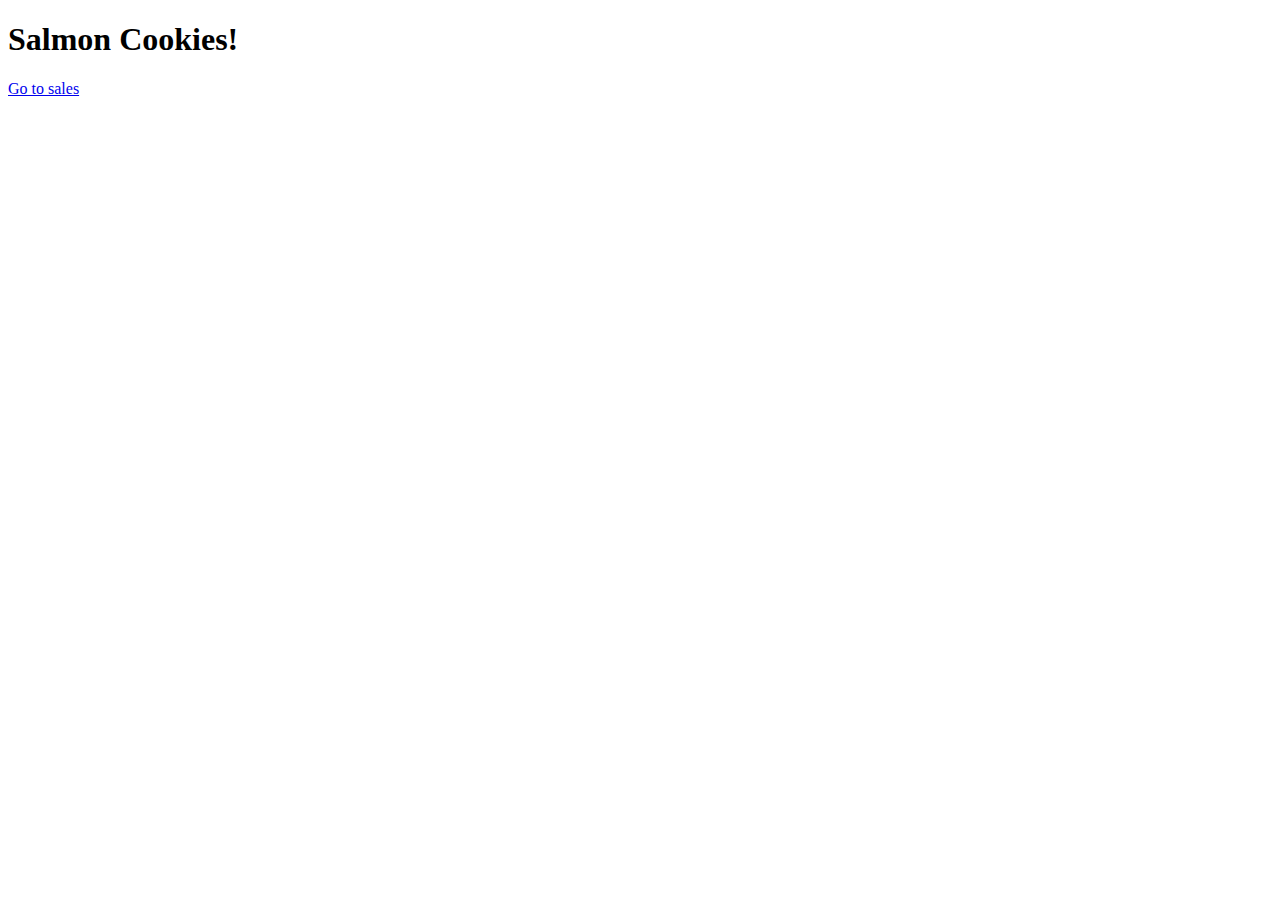
==== index.html @ 9a54ae01 "adds base content to index.html and sales.html. adds comments and spacing to app.js" ====
<!DOCTYPE html>
<html lang="en">
<head>
  <meta charset="UTF-8">
  <meta http-equiv="X-UA-Compatible" content="IE=edge">
  <meta name="viewport" content="width=device-width, initial-scale=1.0">
  <title>Document</title>
</head>
<body>
  <h1>Salmon Cookies!</h1>
  <a href="sales.html">Go to sales</a>
</body>
</html>
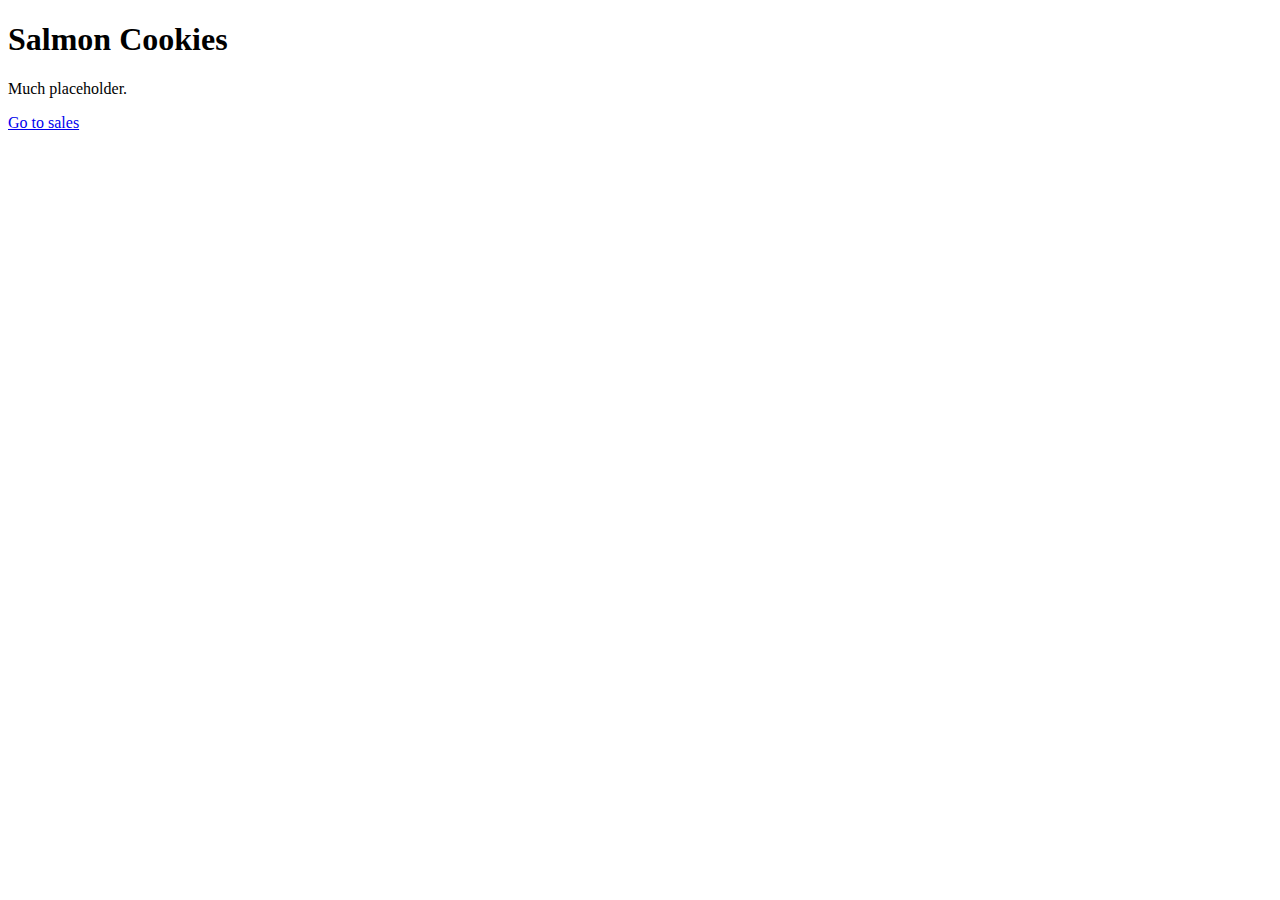
==== commit d289e5fa: "links between sales and index pages. Added placeholder to index." ====
--- a/index.html
+++ b/index.html
@@ -7,7 +7,8 @@
   <title>Document</title>
 </head>
 <body>
-  <h1>Salmon Cookies!</h1>
+  <h1>Salmon Cookies</h1>
+  <p>Much placeholder.</p>
   <a href="sales.html">Go to sales</a>
 </body>
 </html>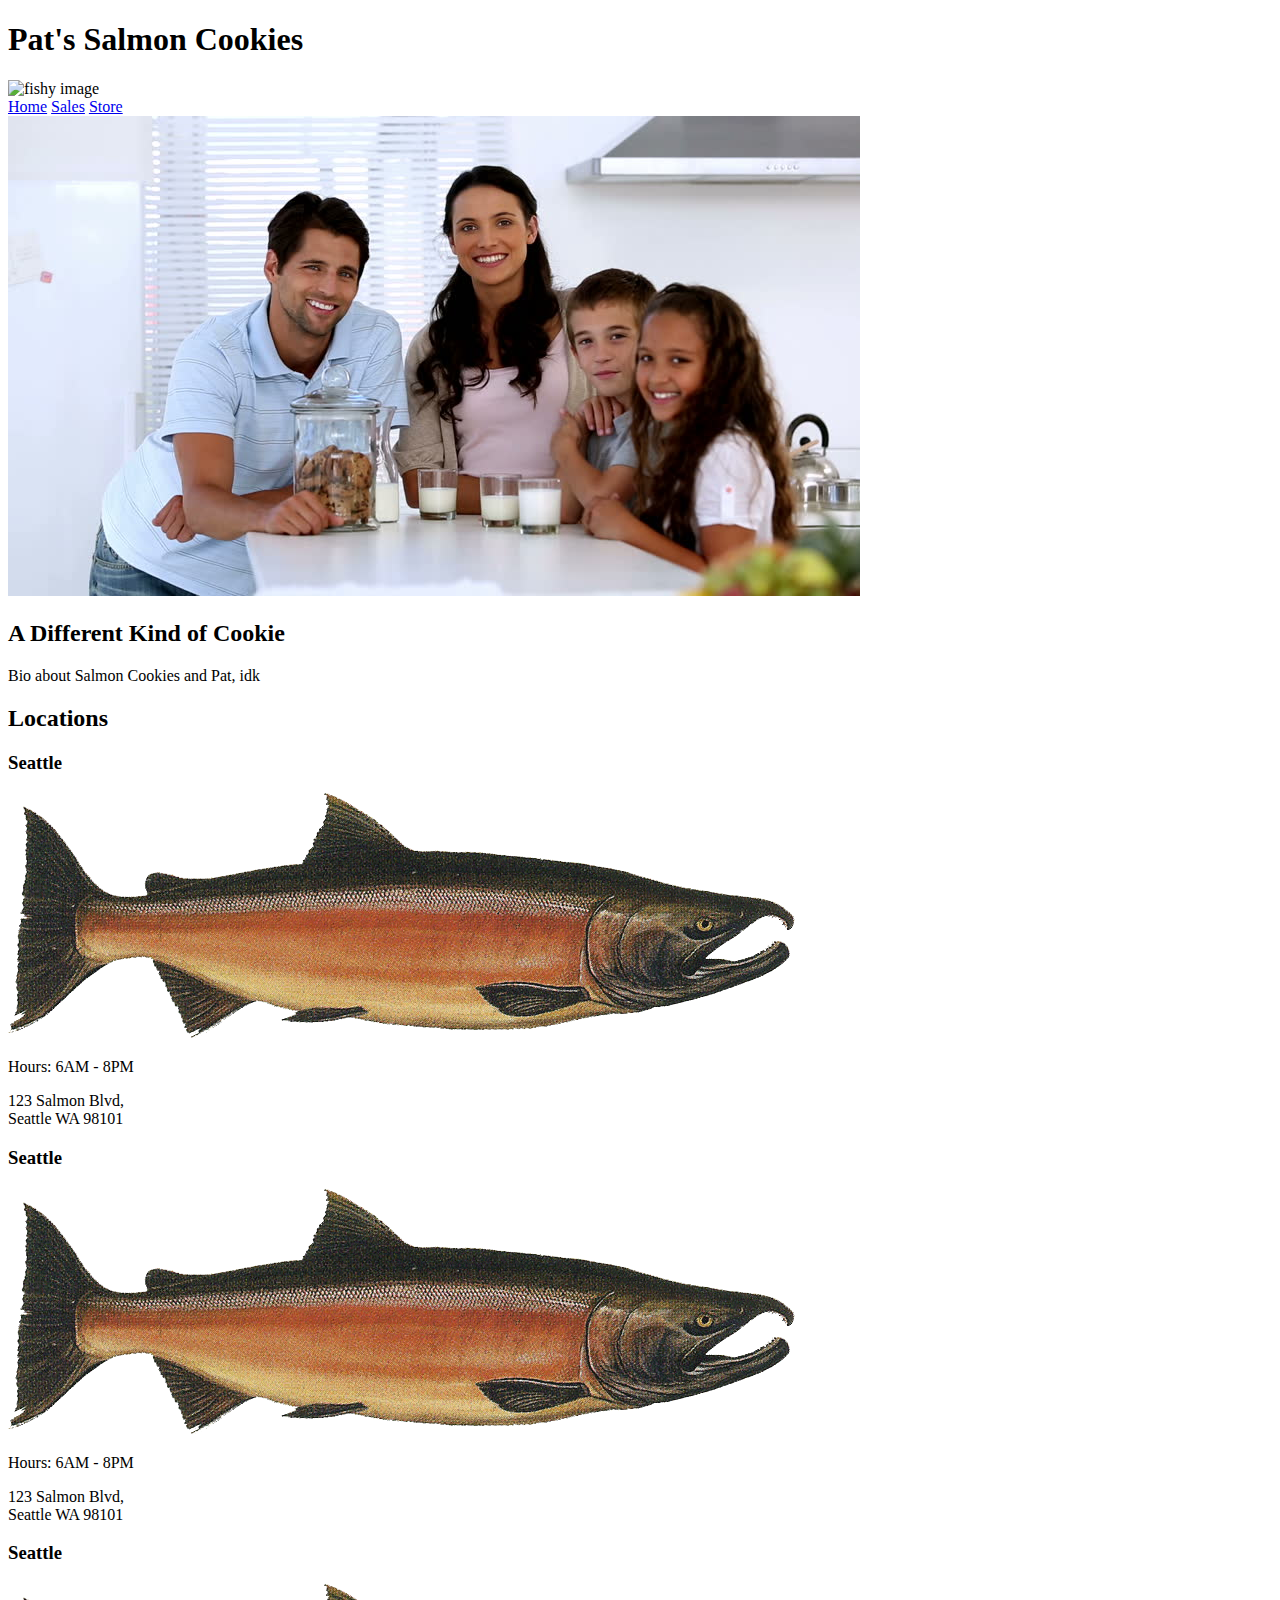
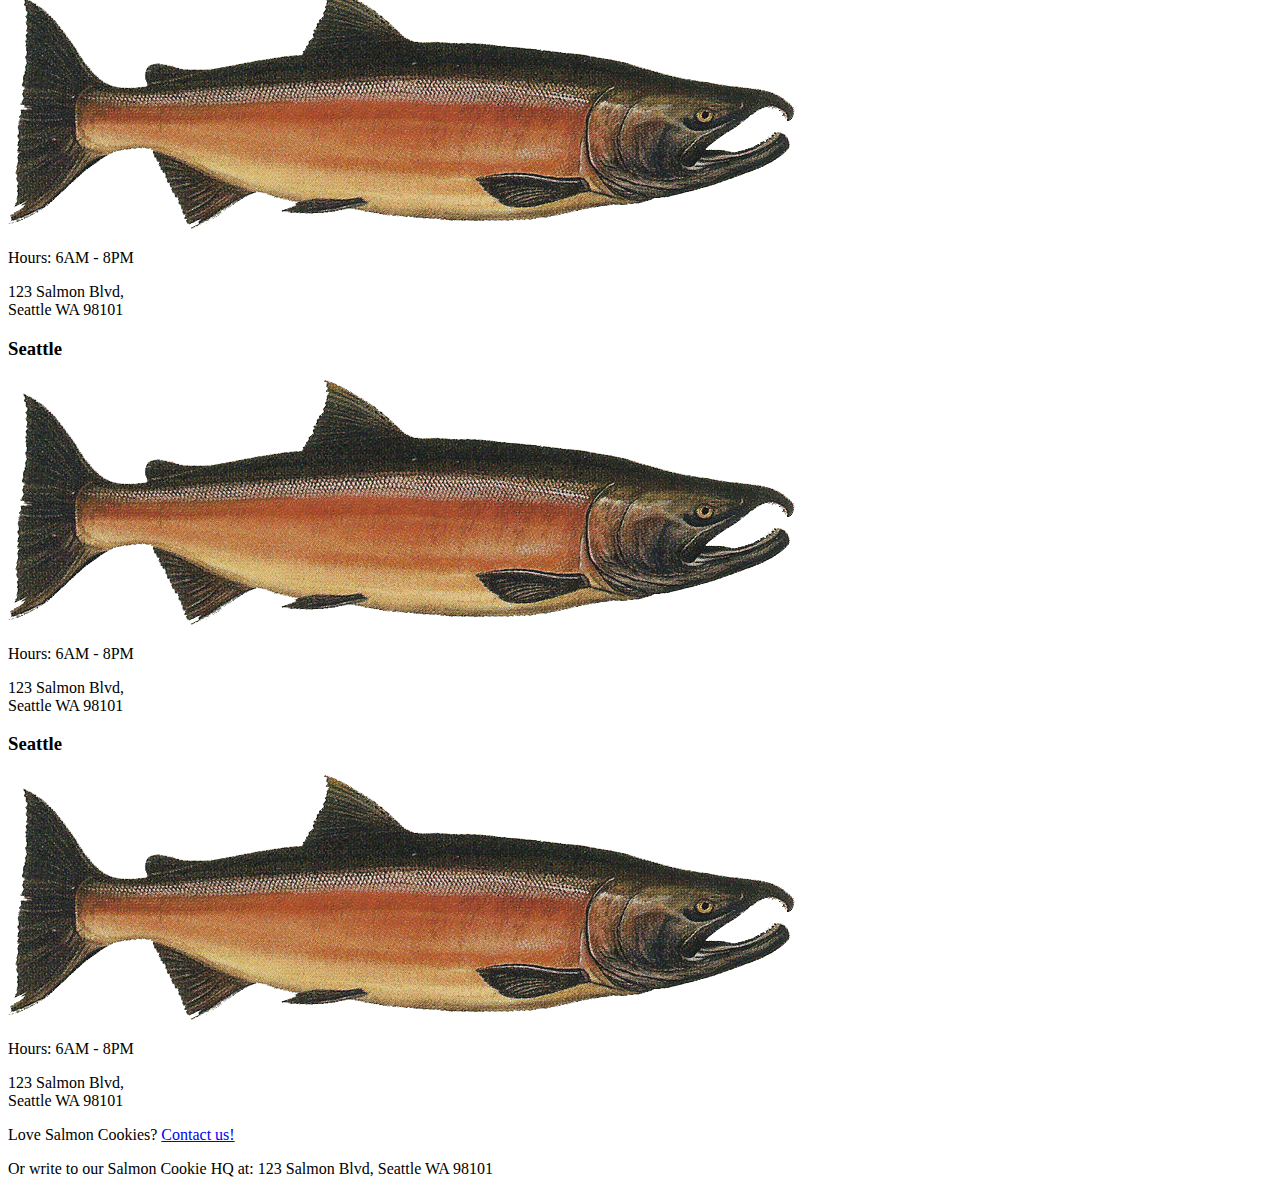
==== commit 8d8ca22e: "adds content to index.html. addds coming soon page." ====
--- a/index.html
+++ b/index.html
@@ -4,11 +4,68 @@
   <meta charset="UTF-8">
   <meta http-equiv="X-UA-Compatible" content="IE=edge">
   <meta name="viewport" content="width=device-width, initial-scale=1.0">
-  <title>Document</title>
+  <title>Pat's Salmon Cookies</title>
+  <link rel="stylesheet" href="style.css">
 </head>
 <body>
-  <h1>Salmon Cookies</h1>
-  <p>Much placeholder.</p>
-  <a href="sales.html">Go to sales</a>
+
+  <header>
+    <h1>Pat's Salmon Cookies</h1>
+    <img src="" alt="fishy image">
+    <nav class="sitenav">
+      <a href="index.html">Home</a>
+      <a href="sales.html">Sales</a>
+      <a href="coming-soon.html">Store</a>
+    </nav>
+  </header>
+
+  <main>
+    <div id="about">
+      <img src="Assets/family.jpg" alt="Salmon Cookie founder Pat Fischer and his family.">
+      <div>
+        <h2>A Different Kind of Cookie</h2>
+        <p>Bio about Salmon Cookies and Pat, idk</p>
+      </div>
+    </div>
+    <div id="locations">
+      <h2>Locations</h2>
+      <section class = "store">
+        <h3 class="location">Seattle</h3>
+        <img src="Assets/salmon.png" alt="Salmon">
+        <p class="hours">Hours: 6AM - 8PM</p>
+        <p class="address">123 Salmon Blvd,<br>Seattle WA 98101</p>
+      </section>
+      <section class = "store">
+        <h3 class="location">Seattle</h3>
+        <img src="Assets/salmon.png" alt="Salmon">
+        <p class="hours">Hours: 6AM - 8PM</p>
+        <p class="address">123 Salmon Blvd,<br>Seattle WA 98101</p>
+      </section>
+      <section class = "store">
+        <h3 class="location">Seattle</h3>
+        <img src="Assets/salmon.png" alt="Salmon">
+        <p class="hours">Hours: 6AM - 8PM</p>
+        <p class="address">123 Salmon Blvd,<br>Seattle WA 98101</p>
+      </section>
+      <section class = "store">
+        <h3 class="location">Seattle</h3>
+        <img src="Assets/salmon.png" alt="Salmon">
+        <p class="hours">Hours: 6AM - 8PM</p>
+        <p class="address">123 Salmon Blvd,<br>Seattle WA 98101</p>
+      </section>
+      <section class = "store">
+        <h3 class="location">Seattle</h3>
+        <img src="Assets/salmon.png" alt="Salmon">
+        <p class="hours">Hours: 6AM - 8PM</p>
+        <p class="address">123 Salmon Blvd,<br>Seattle WA 98101</p>
+      </section>
+    </div>
+  </main>
+
+  <footer>
+    <p>Love Salmon Cookies? <a href="coming-soon.html">Contact us!</a></p>
+    <p>Or write to our Salmon Cookie HQ at: 123 Salmon Blvd, Seattle WA 98101</p>
+  </footer>
+
 </body>
 </html>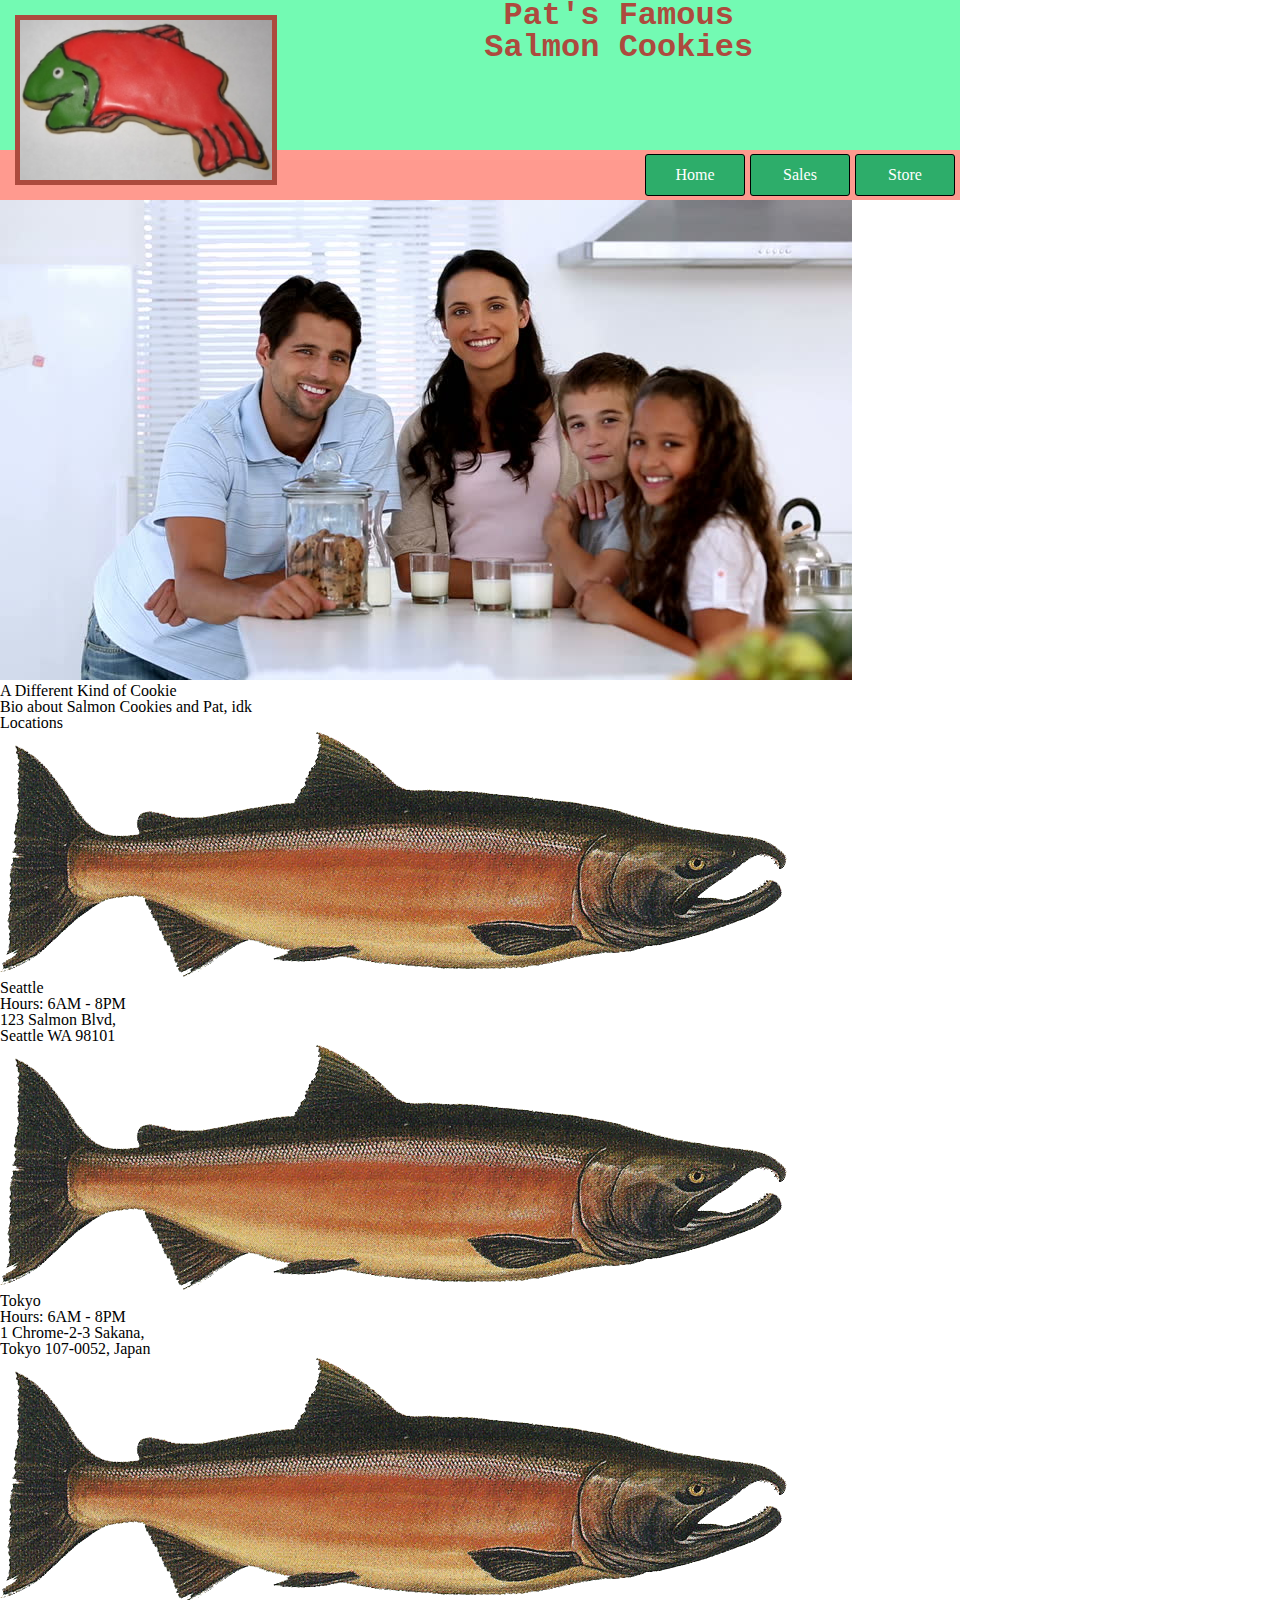
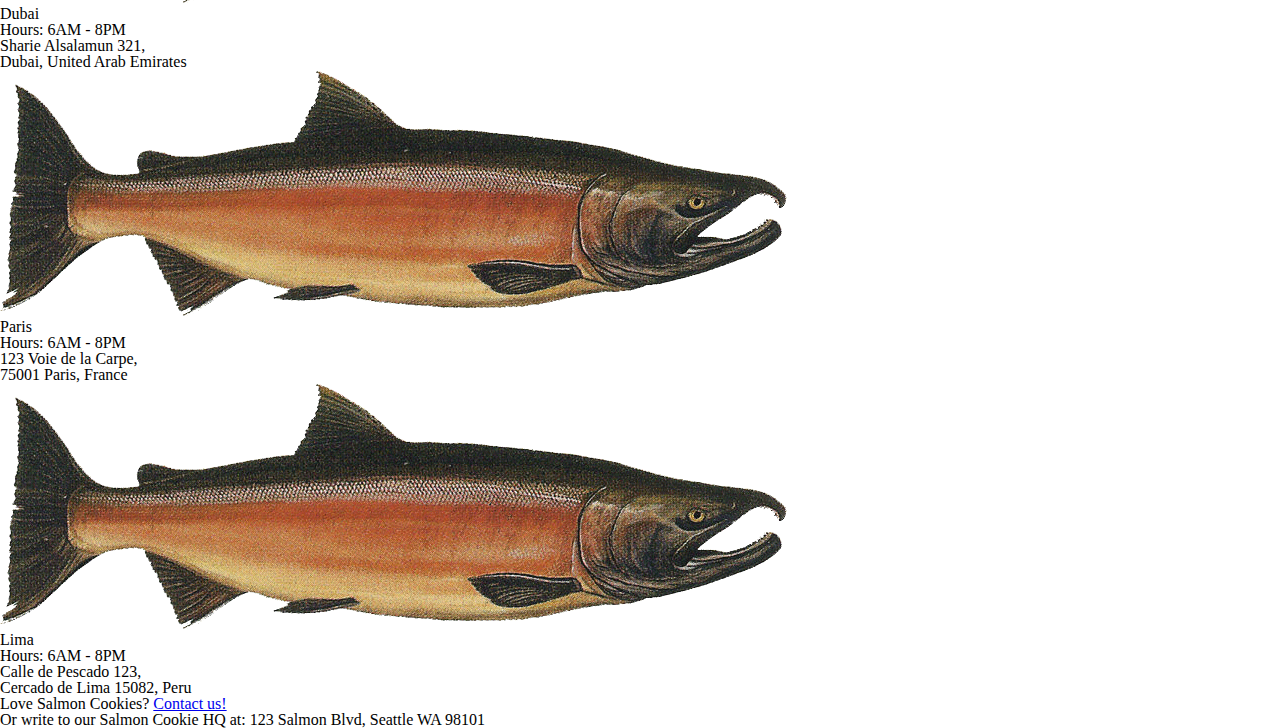
==== commit 78d6f9cc: "begins styling. styles header." ====
--- a/index.html
+++ b/index.html
@@ -7,11 +7,12 @@
   <title>Pat's Salmon Cookies</title>
   <link rel="stylesheet" href="style.css">
 </head>
+
 <body>
 
   <header>
-    <h1>Pat's Salmon Cookies</h1>
-    <img src="" alt="fishy image">
+    <img class="cookie"src="Assets/frosted-cookie.jpg" alt="fishy image">
+    <h1>Pat's Famous<br>Salmon Cookies</h1>
     <nav class="sitenav">
       <a href="index.html">Home</a>
       <a href="sales.html">Sales</a>
@@ -30,34 +31,34 @@
     <div id="locations">
       <h2>Locations</h2>
       <section class = "store">
+        <img src="Assets/salmon.png" alt="Salmon">
         <h3 class="location">Seattle</h3>
-        <img src="Assets/salmon.png" alt="Salmon">
         <p class="hours">Hours: 6AM - 8PM</p>
         <p class="address">123 Salmon Blvd,<br>Seattle WA 98101</p>
       </section>
       <section class = "store">
-        <h3 class="location">Seattle</h3>
         <img src="Assets/salmon.png" alt="Salmon">
+        <h3 class="location">Tokyo</h3>
         <p class="hours">Hours: 6AM - 8PM</p>
-        <p class="address">123 Salmon Blvd,<br>Seattle WA 98101</p>
+        <p class="address">1 Chrome-2-3 Sakana,<br> Tokyo 107-0052, Japan</p>
       </section>
       <section class = "store">
-        <h3 class="location">Seattle</h3>
         <img src="Assets/salmon.png" alt="Salmon">
+        <h3 class="location">Dubai</h3>
         <p class="hours">Hours: 6AM - 8PM</p>
-        <p class="address">123 Salmon Blvd,<br>Seattle WA 98101</p>
+        <p class="address">Sharie Alsalamun 321,<br>Dubai, United Arab Emirates</p>
       </section>
       <section class = "store">
-        <h3 class="location">Seattle</h3>
         <img src="Assets/salmon.png" alt="Salmon">
+        <h3 class="location">Paris</h3>
         <p class="hours">Hours: 6AM - 8PM</p>
-        <p class="address">123 Salmon Blvd,<br>Seattle WA 98101</p>
+        <p class="address">123 Voie de la Carpe,<br>75001 Paris, France</p>
       </section>
       <section class = "store">
-        <h3 class="location">Seattle</h3>
         <img src="Assets/salmon.png" alt="Salmon">
+        <h3 class="location">Lima</h3>
         <p class="hours">Hours: 6AM - 8PM</p>
-        <p class="address">123 Salmon Blvd,<br>Seattle WA 98101</p>
+        <p class="address">Calle de Pescado 123,<br>Cercado de Lima 15082, Peru</p>
       </section>
     </div>
   </main>
--- a/style.css
+++ b/style.css
@@ -0,0 +1,101 @@
+/* RESET STYLE */
+
+@import url(reset.css);
+
+/* COLOR PALLETTE */
+
+:root{
+  --salmon: #FA8073;
+  --d-salmon: #AD4A3E;
+  --l-salmon: #FF9A8F;
+  --d-green: #2DAD6A;
+  --l-green: #73FAB3;
+}
+
+
+/* GLOBAL */
+
+title{
+  visibility: hidden;
+}
+
+/* HEADER */
+
+header{
+  background-color: var(--l-green);
+  position:relative;
+  display:flex;
+  width:960px;
+  height:200px;
+}
+
+h1{
+  color: var(--d-salmon);
+  text-align: center;
+  font-family:'Courier New', Courier, monospace;
+  display:inline-block;
+  font-weight: bold;
+  font-size:xx-large;
+  margin-left:auto;
+  margin-right:auto;
+  height:75px;
+}
+
+header .cookie{
+  vertical-align:middle;
+  max-height:80%;
+  margin-top:auto;
+  margin-bottom:auto;
+  border:thick var(--d-salmon) solid;
+  z-index: 1;
+  margin-left:15px;
+}
+
+nav{
+  box-sizing: border-box;
+  background-color: var(--l-salmon);
+  display:inline-flex;
+  height:50px;
+  width:960px;
+  position:absolute;
+  bottom:0px;
+  justify-content: end;
+  
+}
+
+nav a{
+  display:inline-block;
+  box-sizing: border-box;
+  width:100px;
+  line-height:40px;
+  color:white;
+  text-align: center;
+  text-decoration: none;
+  background-color: var(--d-green);
+  transition:350ms;
+  border: thin solid black;
+  border-radius: 3px;
+  margin-top:auto;
+  margin-bottom:auto;
+  margin-right:5px;
+}
+
+nav a:hover{
+  background-color: var(--d-salmon);
+}
+
+/* MAIN */
+
+main{
+  width:960px;
+}
+
+div#about img{
+  
+}
+
+
+/* FOOTER */
+footer{
+  width:960px;
+}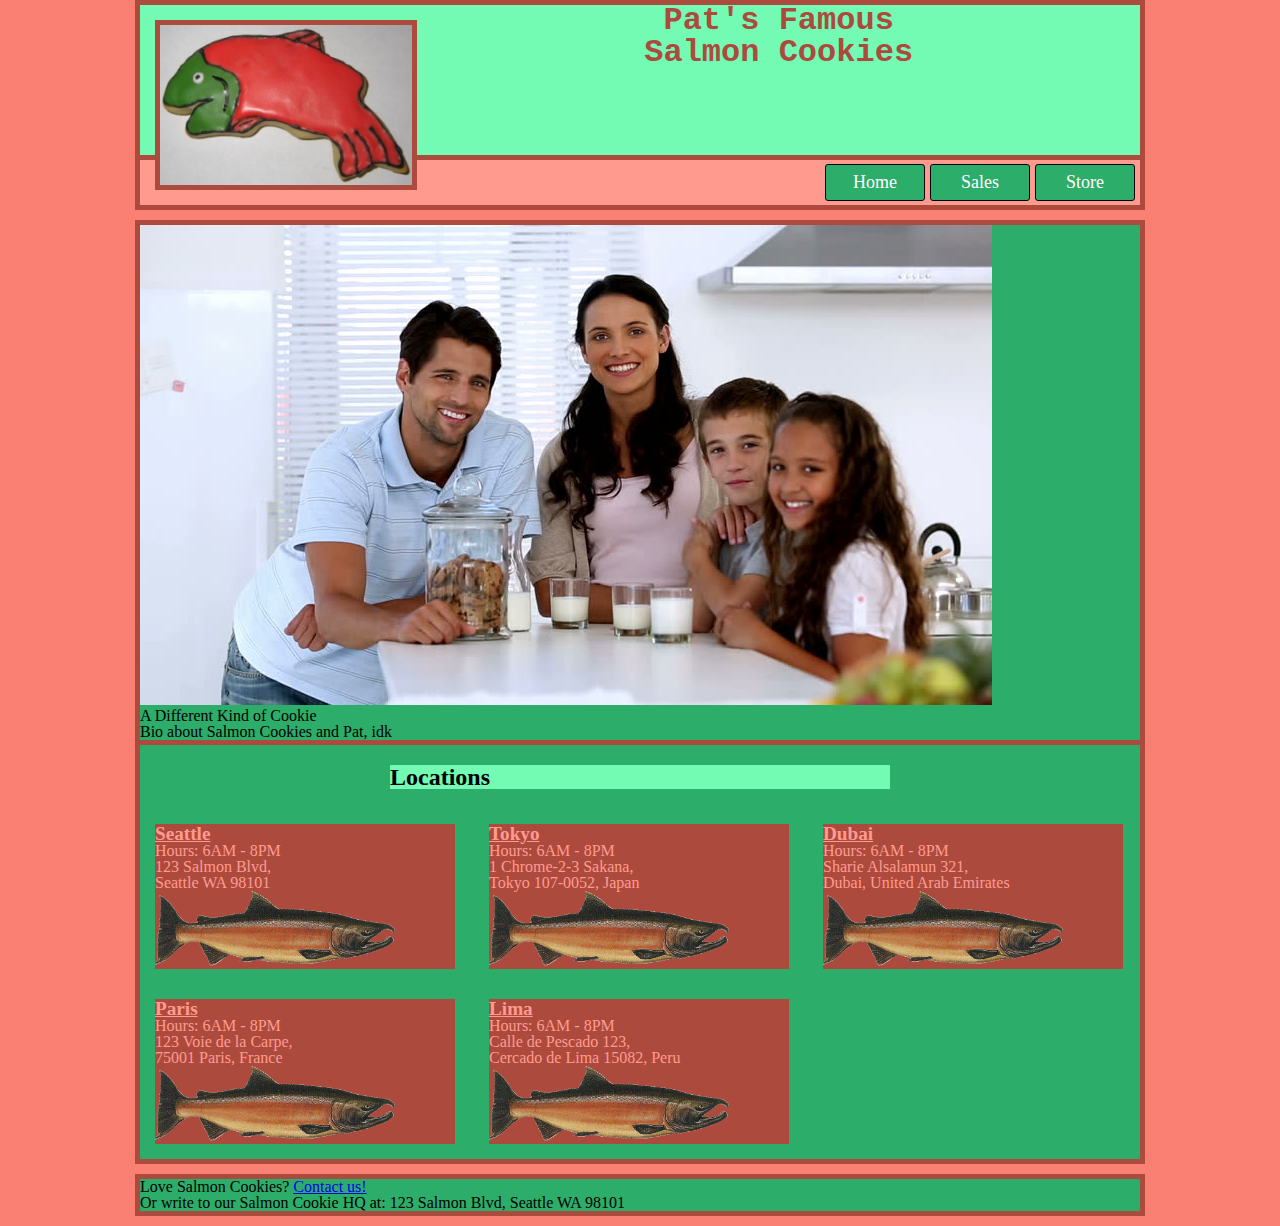
==== commit c6c555da: "styles lcoations. adds header to all pages. modifies style for sales table." ====
--- a/index.html
+++ b/index.html
@@ -31,34 +31,34 @@
     <div id="locations">
       <h2>Locations</h2>
       <section class = "store">
-        <img src="Assets/salmon.png" alt="Salmon">
         <h3 class="location">Seattle</h3>
         <p class="hours">Hours: 6AM - 8PM</p>
         <p class="address">123 Salmon Blvd,<br>Seattle WA 98101</p>
+        <img src="Assets/salmon.png" alt="Salmon">
       </section>
       <section class = "store">
-        <img src="Assets/salmon.png" alt="Salmon">
         <h3 class="location">Tokyo</h3>
         <p class="hours">Hours: 6AM - 8PM</p>
         <p class="address">1 Chrome-2-3 Sakana,<br> Tokyo 107-0052, Japan</p>
+        <img src="Assets/salmon.png" alt="Salmon">
       </section>
       <section class = "store">
-        <img src="Assets/salmon.png" alt="Salmon">
         <h3 class="location">Dubai</h3>
         <p class="hours">Hours: 6AM - 8PM</p>
         <p class="address">Sharie Alsalamun 321,<br>Dubai, United Arab Emirates</p>
+        <img src="Assets/salmon.png" alt="Salmon">
       </section>
       <section class = "store">
-        <img src="Assets/salmon.png" alt="Salmon">
         <h3 class="location">Paris</h3>
         <p class="hours">Hours: 6AM - 8PM</p>
         <p class="address">123 Voie de la Carpe,<br>75001 Paris, France</p>
+        <img src="Assets/salmon.png" alt="Salmon">
       </section>
       <section class = "store">
-        <img src="Assets/salmon.png" alt="Salmon">
         <h3 class="location">Lima</h3>
         <p class="hours">Hours: 6AM - 8PM</p>
         <p class="address">Calle de Pescado 123,<br>Cercado de Lima 15082, Peru</p>
+        <img src="Assets/salmon.png" alt="Salmon">
       </section>
     </div>
   </main>
--- a/style.css
+++ b/style.css
@@ -19,14 +19,20 @@
   visibility: hidden;
 }
 
+body{
+  background-color: var(--salmon);
+}
 /* HEADER */
 
 header{
   background-color: var(--l-green);
   position:relative;
   display:flex;
-  width:960px;
+  width:1000px;
   height:200px;
+  margin:auto;
+  margin-bottom: 10px;
+  border:thick var(--d-salmon) solid;
 }
 
 h1{
@@ -56,18 +62,19 @@
   background-color: var(--l-salmon);
   display:inline-flex;
   height:50px;
-  width:960px;
+  width:100%;
   position:absolute;
   bottom:0px;
   justify-content: end;
-  
+  border-top:thick solid var(--d-salmon);
 }
 
 nav a{
+  font-size: large;
   display:inline-block;
   box-sizing: border-box;
   width:100px;
-  line-height:40px;
+  line-height:35px;
   color:white;
   text-align: center;
   text-decoration: none;
@@ -87,15 +94,57 @@
 /* MAIN */
 
 main{
-  width:960px;
+  background-color: var(--d-green);
+  width:1000px;
+  margin:auto;
+  border:thick var(--d-salmon) solid;
 }
 
 div#about img{
   
 }
 
+#locations{
+  width: 100%;
+  align-content: center;
+  border-top:thick var(--d-salmon) solid;
+}
+
+#locations h2{
+  background-color: var(--l-green);
+  display: block;
+  font-size: x-large;
+  font-weight:bolder;
+  width:50%;
+  margin:20px auto 20px auto;
+  
+}
+
+.store{
+  background-color: var(--d-salmon);
+  display: inline-block;
+  width:300px;
+  margin:15px;
+  color:var(--l-salmon)
+}
+
+.location{
+  font-size: larger;
+  font-weight: bold;
+  text-decoration: underline;
+}
+.store img{
+  width:80%;
+  height:auto;
+}
+
 
 /* FOOTER */
 footer{
-  width:960px;
+  background-color: var(--d-green);
+  width:1000px;
+  margin:auto;
+  border:thick var(--d-salmon) solid;
+  margin-top:10px;
+  margin-bottom:10px;
 }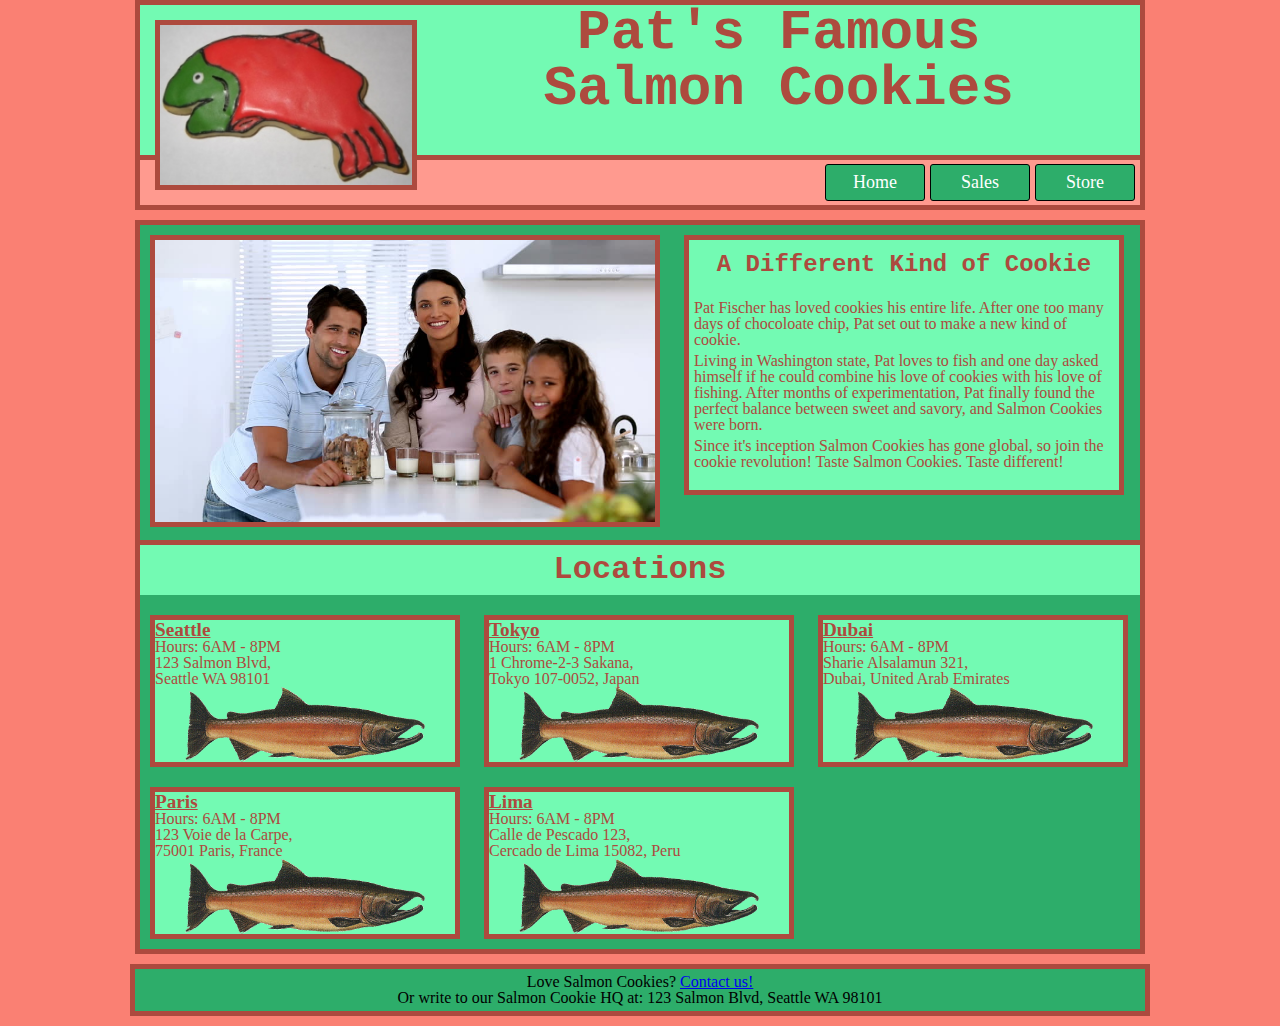
==== commit d01c1a3b: "styles about section, adds text content to about section." ====
--- a/index.html
+++ b/index.html
@@ -23,9 +23,16 @@
   <main>
     <div id="about">
       <img src="Assets/family.jpg" alt="Salmon Cookie founder Pat Fischer and his family.">
-      <div>
+      <div id="aboutText">
         <h2>A Different Kind of Cookie</h2>
-        <p>Bio about Salmon Cookies and Pat, idk</p>
+        <p>Pat Fischer has loved cookies his entire life. After one too many days of chocoloate chip,
+          Pat set out to make a new kind of cookie.</p>
+        <p>Living in Washington state, Pat loves to fish and one day asked himself if he could combine
+          his love of cookies with his love of fishing. After months of experimentation, Pat finally found the
+          perfect balance between sweet and savory, and Salmon Cookies were born.</p>
+        <p>Since it's inception Salmon Cookies has gone global, so join the cookie revolution! Taste Salmon
+          Cookies. Taste different!
+        </p>
       </div>
     </div>
     <div id="locations">
--- a/style.css
+++ b/style.css
@@ -41,10 +41,10 @@
   font-family:'Courier New', Courier, monospace;
   display:inline-block;
   font-weight: bold;
-  font-size:xx-large;
+  font-size:3.5em;
   margin-left:auto;
   margin-right:auto;
-  height:75px;
+  height:150px;
 }
 
 header .cookie{
@@ -100,9 +100,45 @@
   border:thick var(--d-salmon) solid;
 }
 
-div#about img{
-  
-}
+/* ABOUT */
+
+#about img{
+  display:inline-block;
+  width:500px;
+  height:auto;
+  margin:10px;
+  border:thick solid var(--d-salmon);
+}
+
+#aboutText{
+  background-color: var(--l-green);
+  border:thick var(--d-salmon) solid;
+  display: inline-block;
+  vertical-align: top;
+  width:430px;
+  height:250px;
+  margin:10px;
+  color:var(--d-salmon);
+}
+
+#about h2{
+  text-align: center;
+  font-family:'Courier New', Courier, monospace;
+  display:block;
+  font-weight: bold;
+  font-size:x-large;
+  margin-left:auto;
+  margin-right:auto;
+  line-height:50px;
+  width:100%;
+  margin-bottom:10px;
+}
+
+#about p{
+  margin:5px;
+}
+
+/* LOCATIONS */
 
 #locations{
   width: 100%;
@@ -112,20 +148,26 @@
 
 #locations h2{
   background-color: var(--l-green);
-  display: block;
-  font-size: x-large;
-  font-weight:bolder;
-  width:50%;
-  margin:20px auto 20px auto;
-  
+  color: var(--d-salmon);
+  text-align: center;
+  font-family:'Courier New', Courier, monospace;
+  display:block;
+  font-weight: bold;
+  font-size:xx-large;
+  margin-left:auto;
+  margin-right:auto;
+  line-height:50px;
+  width:100%;
+  margin-bottom:10px;
 }
 
 .store{
-  background-color: var(--d-salmon);
+  background-color: var(--l-green);
+  border:thick var(--d-salmon) solid;
   display: inline-block;
   width:300px;
-  margin:15px;
-  color:var(--l-salmon)
+  margin:10px;
+  color:var(--d-salmon);
 }
 
 .location{
@@ -134,8 +176,10 @@
   text-decoration: underline;
 }
 .store img{
+  display: block;
   width:80%;
   height:auto;
+  margin: auto;
 }
 
 
@@ -147,4 +191,11 @@
   border:thick var(--d-salmon) solid;
   margin-top:10px;
   margin-bottom:10px;
+  padding:5px;
+}
+
+footer p{
+  display:block;
+  width:100%;
+  text-align: center;
 }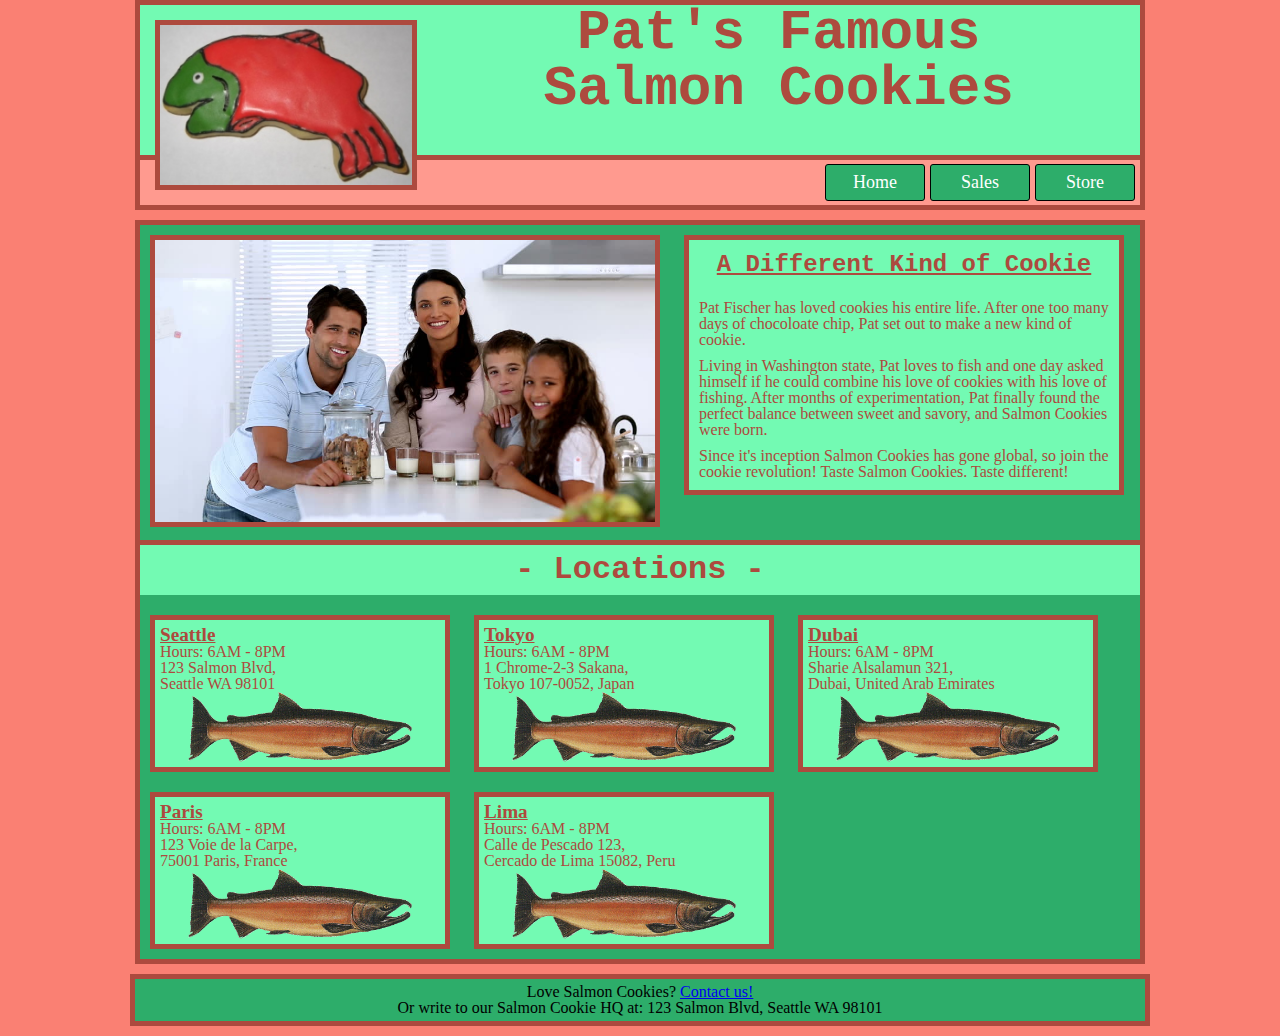
==== commit 0229485f: "completes styling of home page." ====
--- a/index.html
+++ b/index.html
@@ -36,33 +36,33 @@
       </div>
     </div>
     <div id="locations">
-      <h2>Locations</h2>
+      <h2>- Locations -</h2>
       <section class = "store">
-        <h3 class="location">Seattle</h3>
+        <h3 class="storeLoc">Seattle</h3>
         <p class="hours">Hours: 6AM - 8PM</p>
         <p class="address">123 Salmon Blvd,<br>Seattle WA 98101</p>
         <img src="Assets/salmon.png" alt="Salmon">
       </section>
       <section class = "store">
-        <h3 class="location">Tokyo</h3>
+        <h3 class="storeLoc">Tokyo</h3>
         <p class="hours">Hours: 6AM - 8PM</p>
         <p class="address">1 Chrome-2-3 Sakana,<br> Tokyo 107-0052, Japan</p>
         <img src="Assets/salmon.png" alt="Salmon">
       </section>
       <section class = "store">
-        <h3 class="location">Dubai</h3>
+        <h3 class="storeLoc">Dubai</h3>
         <p class="hours">Hours: 6AM - 8PM</p>
         <p class="address">Sharie Alsalamun 321,<br>Dubai, United Arab Emirates</p>
         <img src="Assets/salmon.png" alt="Salmon">
       </section>
       <section class = "store">
-        <h3 class="location">Paris</h3>
+        <h3 class="storeLoc">Paris</h3>
         <p class="hours">Hours: 6AM - 8PM</p>
         <p class="address">123 Voie de la Carpe,<br>75001 Paris, France</p>
         <img src="Assets/salmon.png" alt="Salmon">
       </section>
       <section class = "store">
-        <h3 class="location">Lima</h3>
+        <h3 class="storeLoc">Lima</h3>
         <p class="hours">Hours: 6AM - 8PM</p>
         <p class="address">Calle de Pescado 123,<br>Cercado de Lima 15082, Peru</p>
         <img src="Assets/salmon.png" alt="Salmon">
--- a/style.css
+++ b/style.css
@@ -122,6 +122,7 @@
 }
 
 #about h2{
+  text-decoration: underline;
   text-align: center;
   font-family:'Courier New', Courier, monospace;
   display:block;
@@ -135,7 +136,7 @@
 }
 
 #about p{
-  margin:5px;
+  margin:10px;
 }
 
 /* LOCATIONS */
@@ -162,15 +163,17 @@
 }
 
 .store{
+  box-sizing: border-box;
   background-color: var(--l-green);
   border:thick var(--d-salmon) solid;
   display: inline-block;
   width:300px;
   margin:10px;
+  padding:5px;
   color:var(--d-salmon);
 }
 
-.location{
+.storeLoc{
   font-size: larger;
   font-weight: bold;
   text-decoration: underline;
